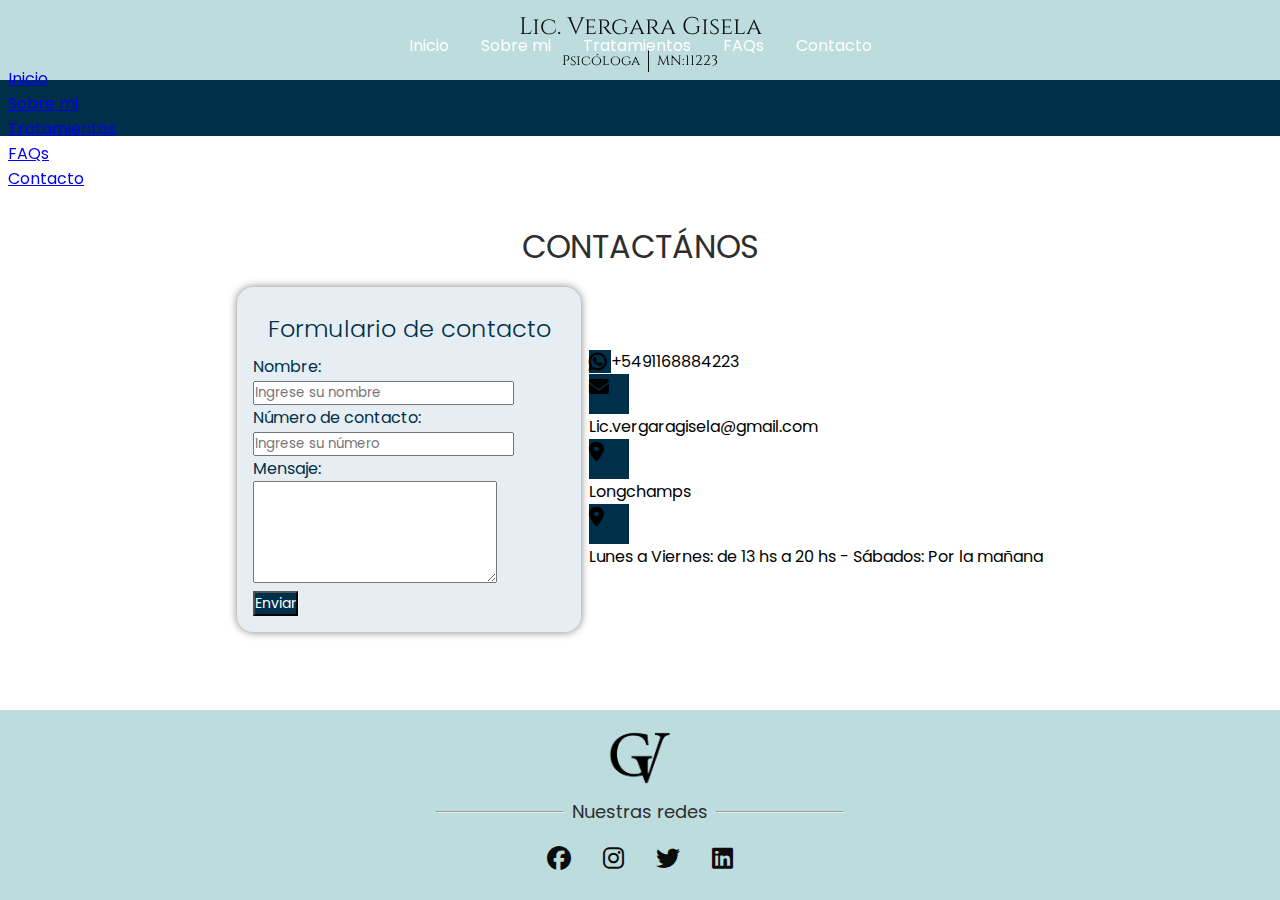
==== pages/contacto.html @ bee1c59c "V1" ====
<!DOCTYPE html>
<html lang="es">

<head>
    <meta charset="UTF-8">
    <meta name="viewport" content="width=device-width, initial-scale=1.0">
    <link rel="shortcut icon" href="./assets/img/logo_32x32.png" type="image/x-icon">
    <title>Contacto</title>
    <link href="https://cdn.jsdelivr.net/npm/bootstrap@5.1.3/dist/css/bootstrap.min.css" rel="stylesheet"
    integrity="sha384-1BmE4kWBq78iYhFldvKuhfTAU6auU8tT94WrHftjDbrCEXSU1oBoqyl2QvZ6jIW3" crossorigin="anonymous">
    <link rel="stylesheet" href="../css/estilos.css" />
    <link rel="stylesheet" href="https://cdnjs.cloudflare.com/ajax/libs/font-awesome/6.2.1/css/all.min.css">
</head>

<body>
    <header class="header">
        <div class="logo-header">
            <div class="logo">
                <p class="titulo-header">Lic. Vergara Gisela</p>
            </div>
            <div class="sub-logo">
                <p class="sub-header">Psicóloga</p>
                <div class="linea-vertical"></div>
                <p class="sub-header">MN:11223</p>
            </div>
        </div>
        <nav class="navbar"> <!-- nav bar -->
            <ul class="nav-links">
                <li><a href="../index.html">Inicio</a></li>
                <li><a href="./sobre mi.html">Sobre mi</a></li>
                <li><a href="./tratamientos.html">Tratamientos</a></li>
                <li><a href="./faqs.html">FAQs</a></li>
                <li><a href="#">Contacto</a></li>
            </ul>
            <div class="container-fluid">
                <div class="logo-mobile">
                    <div class="logo">
                        <p class="titulo-header">Lic. Vergara Gisela</p>
                    </div>
                    <div class="sub-logo">
                        <p class="sub-header">Psicóloga</p>
                        <div class="linea-vertical"></div>
                        <p class="sub-header">MN:11223</p>
                    </div>
                </div>
                <button class="navbar-toggler" type="button" data-bs-toggle="collapse"
                    data-bs-target="#collapsibleNavbar">
                    <span class="navbar-toggler-icon"><i class="fa-solid fa-bars"></i></span>
                </button>
                <div class="collapse navbar-collapse" id="collapsibleNavbar">
                    <ul class="navbar-nav">
                        <li><a href="../index.html">Inicio</a></li>
                <li><a href="./sobre mi.html">Sobre mi</a></li>
                <li><a href="./tratamientos.html">Tratamientos</a></li>
                <li><a href="./faqs.html">FAQs</a></li>
                <li><a href="#">Contacto</a></li>
                    </ul>
                </div>
            </div>
        </nav>
    </header>

    <section class="section-contacto">
        <h2>Contactános</h2>
        <div class="container">
            <!-- Inicio formulario -->
            <div class="container-form">
                <h3>Formulario de contacto</h3>
                <form action="/action_page.php">
                    <div class="mb-3 mt-3">
                        <label for="nombre" class="form-label">Nombre:</label>
                        <input type="text" class="form-control" id="nombre" placeholder="Ingrese su nombre"
                            name="nombre">
                    </div>
                    <div class="mb-3">
                        <label for="numero" class="form-label">Número de contacto:</label>
                        <input type="text" class="form-control" id="pwd" placeholder="Ingrese su número" name="numero">
                    </div>
                    <label for="mensaje">Mensaje:</label>
                    <textarea class="form-control" rows="5" id="mensaje" name="text"></textarea>
                    <div class="d-flex flex-row-reverse">
                        <button type="submit" class="btn btn-primary mt-3">Enviar</button>
                    </div>
                </form>
            </div>
            <!-- Fin formulario -->
            <!-- Inicio datos de contacto -->
            <ul class="list-group w-50 mx-50 ">
                <div class="list-group-item bg-transparent border-0">
                    <span class="d-inline-flex align-items-center justify-content-center text-white rounded m-1 me-2"
                        style="background-color: #003049; width: 40px; height: 40px;">
                        <i class="fas fa-brands fa-whatsapp fa-lg"></i>
                    </span>
                    +5491168884223
                </div>
                <div class="list-group-item bg-transparent border-0">
                    <div class="d-inline-flex align-items-center justify-content-center text-white rounded m-1 me-2"
                        style="background-color: #003049; width: 40px; height: 40px;">
                        <i class="fas fa-solid fa-envelope fa-lg"></i>
                    </div>
                    Lic.vergaragisela@gmail.com
                </div>
                <div class="list-group-item bg-transparent border-0">
                    <div class="d-inline-flex align-items-center justify-content-center text-white rounded m-1 me-2"
                        style="background-color: #003049; width: 40px; height: 40px;">
                        <i class="fas fa-solid fa-location-dot fa-lg"></i>
                    </div>
                    Longchamps
                </div>
                <div class="list-group-item bg-transparent border-0">
                    <div class="d-inline-flex align-items-center justify-content-center text-white rounded m-1 me-2"
                        style="background-color: #003049; width: 40px; height: 40px;">
                        <i class="fas fa-solid fa-clock fa-location-dot fa-lg"></i>
                    </div>
                    Lunes a Viernes: de 13 hs a 20 hs - Sábados: Por la mañana
                </div>
            </ul>
            <!-- Fin datos de contacto -->
        </div>
    </section>

    <footer class="footer">
        <div class="logo">
            <!-- <p class="titulo-footer">Lic. Vergara Gisela</p> -->
            <img src="../assets/img/logo-grande.png" alt="Logo" height="auto" width="64px">
        </div>
        <div class="footer-links">
            <div class="sub-footer">
                <hr>
                <p class="titulo-entre-lineas">Nuestras redes</p>
                <hr>
            </div>
            <div class="social-links">
                <a href="#"><i class="fab fa-facebook"></i></a>
                <a href="#"><i class="fab fa-instagram"></i></a>
                <a href="#"><i class="fab fa-twitter"></i></a>
                <a href="#"><i class="fab fa-linkedin"></i></a>
            </div>
        </div>
    </footer>

    <!-- Bundle -->
    <script src="https://cdn.jsdelivr.net/npm/bootstrap@5.1.3/dist/js/bootstrap.bundle.min.js" integrity="sha384-ka7Sk0Gln4gmtz2MlQnikT1wXgYsOg+OMhuP+IlRH9sENBO0LRn5q+8nbTov4+1p" crossorigin="anonymous"></script>
</body>
---- css/estilos.css ----
@import url('https://fonts.googleapis.com/css2?family=Cinzel:wght@400..900&family=Poppins:ital,wght@0,100;0,200;0,300;0,400;0,500;0,600;0,700;0,800;0,900;1,100;1,200;1,300;1,400;1,500;1,600;1,700;1,800;1,900&display=swap');

* {
    margin: 0px;
    padding: 0px;
    box-sizing: border-box;
    font-family: "Poppins", sans-serif;
    font-weight: 400;
    font-style: normal;
}

/*Inicio estilo de Titulos */

h1 {
    margin: 0px;
    padding: 16px;
    font-family: "Poppins", sans-serif;
    font-weight: 400;
    font-style: normal;
    font-size: 48px;
    text-align: center;
    text-transform: uppercase;
    color: #2e2e2e;
}
h2 {
    margin: 0px;
    padding: 16px;
    font-family: "Poppins", sans-serif;
    font-weight: 400;
    font-style: normal;
    font-size: 32px;
    text-align: center;
    text-transform: uppercase;
    color: #2e2e2e;
}

h3 {
    margin: 0px;
    padding: 8px;
    font-family: "Poppins", sans-serif;
    font-weight: 300;
    font-style: normal;
    font-size: 24px;
    text-align: center;
}

h4 {
    margin: 0px;
    padding: 16px 8px;
    font-family: "Poppins", sans-serif;
    font-weight: 400;
    font-style: normal;
    font-size: 16px;
    text-align: center;
}

/*Fin estilo de Titulos */

body {
    display: flex;
    flex-flow: column nowrap;
    align-content: space-between;
    width: 100%;
    margin: 0%;
    min-height: 100vh;
}

@media only screen and (min-width:961px) {
    .section-contacto {
        display: flex;
        flex-direction: column;
        /* background-color: rgb(80, 80, 80); */
        background-color: white;
        justify-content: center;
        align-items: center;
        align-content: center;
        flex-grow: 1;
        /* Permite que el main crezca para ocupar el espacio restante */
        margin-top: 128px;
        padding: 16px;
    }
    .header {
        display: flex;
        flex-direction: column;
        width: 100%;
        position: fixed;
        top: 0;
        /* Ajusta la posición en la parte superior */
        z-index: 100;
    }

    .logo-header {
        /*   background-color: #fffae0; */
        background-color: #bddcde;
        width: 100%;
        height: 80px;
        padding-top: 24px;
        padding-bottom: 16px;
        display: flex;
        flex-direction: column;
        justify-content: center;
        align-content: center;
    }

    .titulo-header {
        font-family: "Cinzel", serif;
        font-size: 24px;
        font-weight: lighter;
        color: #0c0c0c;
        padding: 0px;
        margin: 0px;
    }

    .logo {
        display: flex;
        flex-direction: row;
        justify-content: center;
        align-items: center;
    }

    .sub-logo {
        display: flex;
        flex-direction: row;
        justify-content: center;
        align-content: center;
    }

    .sub-header {
        padding: 8px;
        font-family: "Cinzel", serif;
        font-size: 14px;
        margin: 0px;
    }

    .linea-vertical {
        border-left: 1px solid #0c0c0c;
        /* Establece la línea vertical con color negro */
        height: 24px;
        /* Ajusta la altura de la línea según sea necesario */
        margin: auto 0px;
        /* Centra la línea horizontalmente */
    }

    .logo {
        cursor: pointer;
        /* cuando apoyo cursor visualizo que se puede seleccionar */
    }

    .navbar {
        background-color: #003049;
        width: 100%;
        /* ancho */
        height: 56px;
        /* alto */
        padding: 8px;
        display: flex;
        flex-direction: column;
        justify-content: center;
        align-content: center;

    }

    .nav-links {
        display: flex;
        flex-direction: row;
        list-style: none;
        justify-content: center;
        align-content: center;
        /* la lista no posee viñeta */
        font-family: "Poppins", sans-serif;
        font-weight: 400;
        font-style: normal;
        margin: 8px;
    }

    .nav-links li a {
        padding: 8px 16px;
        color: #fefefe;
        text-decoration: none;
    }

    .nav-links li:hover a {
        color: #111c1d;
        /* Cambia el color al hacer hover */
        text-decoration: none;
        /* No posee subrayado al posicionarse por encima */
    }

    .nav-links li:hover {
        background: #fefefe;
        border-radius: 16px;
    }

    .logo-mobile,
    .navbar-toggler {
        display: none;
    }
}


/* Estilos para dispositivos móviles */
@media only screen and (max-width: 960px) {
    .logo-header {
        display: none;
    }

    .titulo-header {
        font-family: "Cinzel", serif;
        font-size: 16px;
        font-weight: lighter;
        color: #fefefe;
        padding: 0px;
        margin: 0px;
    }

    .logo {
        display: flex;
        flex-direction: row;
        justify-content: center;
        align-items: center;
    }

    .sub-logo {
        display: flex;
        flex-direction: row;
        justify-content: center;
        align-content: center;
    }

    .sub-header {
        padding: 8px;
        font-family: "Cinzel", serif;
        font-size: 8px;
        margin: 0px;
        color: #fefefe;
    }

    .linea-vertical {
        border-left: 1px solid #fefefe;
        /* Establece la línea vertical con color negro */
        height: 16px;
        /* Ajusta la altura de la línea según sea necesario */
        margin: auto 0px;
        /* Centra la línea horizontalmente */
    }

    .nav-links {
        display: none;
    }

    .navbar {
        display: flex;
        flex-direction: row;
        justify-content: space-between;
        padding: 8px 24px 8px;
        background-color: #003049;
    }

    nav.open ul {
        display: flex;
    }
}

.navbar-toggler-icon {
    font-size: 24px;
    color: #fefefe;
}

/* Fin Nav */

.main-home{
    display: flex;
    flex-direction: column;
    /* background-color: rgb(80, 80, 80); */
    background-color: white;
    justify-content: center;
    align-items: center;
    align-content: center;
    flex-grow: 1;
    /* Permite que el main crezca para ocupar el espacio restante */
    margin-top: 128px;
    padding: 16px;
}

.iconos-contacto {
    text-align: center;
    font-size: 24px;
}

/*Inicio Formulario de contacto y datos */
.contacto {
    padding: 32px;
}

.container {
    display: flex;
    flex-direction: row;
    justify-content: center;
    align-items: center;
    gap: 8px;
}

.container-form {
    background-color: #e6eef4;
    width: 344px;
    height: 100%;
    padding: 16px;
    margin: 0px;
    padding: 16px;
    border-radius: 16px;
    color: #003049;
    box-shadow: 0px 0px 8px gray;
}

.btn-primary {
    background-color: #003049;
    color: #fefefe;
    font-family: "Poppins", sans-serif;
    font-weight: 400;
    font-style: normal;
    font-size: 14px;
}
@media only screen and (max-width: 960px){
    .container {
        display: flex;
        flex-direction: column;
        justify-content: center;
        align-items: center;
        gap: 8px;
    }
}
/*Fin Formulario de contacto y datos*/

/*Inicio Grilla para tratamientos */
.section-tratamientos{
    display: flex;
    flex-direction: column;
    align-items: center;
    flex-grow: 1;
    /* Permite que el main crezca para ocupar el espacio restante */
    margin-top: 128px;
    padding: 16px;
}

.galeria {
    display: grid;
    grid-template-columns: repeat(12, 72px);
    grid-template-rows: repeat(6, 72px);
    grid-gap: 24px; 
    grid-template-areas:
        "img1 img1 img1 img1 img1 img1 img2 img2 img2 img3 img3 img3"
        "img1 img1 img1 img1 img1 img1 img2 img2 img2 img3 img3 img3"
        "img1 img1 img1 img1 img1 img1 img4 img4 img4 img5 img5 img5"
        "img1 img1 img1 img1 img1 img1 img4 img4 img4 img5 img5 img5"
        "img6 img6 img6 img7 img7 img7 img8 img8 img8 img9 img9 img9"
        "img6 img6 img6 img7 img7 img7 img8 img8 img8 img9 img9 img9";
}

.item {
    /* border: #fefefe 5px solid; */
    border: black 5px solid;
    border-radius: 16px;

}
.titulo-tarjetas{
    font-family: "Poppins", sans-serif;
    font-weight: 500;
    font-style: normal;
    font-size: 24px;
    /* line-height: 20px; */
    bottom: 20%;
    right: 8%;
    max-width: 50%;
}
.item1 {
    grid-area: img1;
    background: linear-gradient(to right, transparent, #fefefe), url(../assets/img/online.jpg);
    background-size: cover;
}

.item2 {
    grid-area: img2;
    background: linear-gradient(to right, transparent, #fefefe), url(../assets/img/alcoholismo.jpg);
    background-size: cover;

}

.item3 {
    grid-area: img3;
    background: linear-gradient(to right, transparent, #fefefe), url(../assets/img/depresion.jpg);
    background-size: cover;
}

.item4 {
    grid-area: img4;
    background: linear-gradient(to right, transparent, #fefefe), url(../assets/img/ansiedad.jpg);
    background-size: cover;
}

.item5 {
    grid-area: img5;
    background: linear-gradient(to right, transparent, #fefefe), url(../assets/img/pareja.jpg);
    background-size: cover;
}

.item6 {
    grid-area: img6;
    background: linear-gradient(to right, transparent, #fefefe), url(../assets/img/panico2.jpg);
    background-size: cover;
}

.item7 {
    grid-area: img7;
    background: linear-gradient(to right, transparent, #fefefe), url(../assets/img/estres.jpg);
    background-size: cover;
}

.item8 {
    grid-area: img8;
    background: linear-gradient(to right, transparent, #fefefe), url(../assets/img/familia.jpg);
    background-size: cover;
}

.item9 {
    grid-area: img9;
    background: linear-gradient(to right, transparent, #fefefe), url(../assets/img/cognitivo-conductual.jpg);
    background-size: cover;
}

/*Fin Grilla para tratamientos */

/* Inicio FAQs */
.preguntas-frecuentes {
    flex-grow: 1;
    /* Permite que el main crezca para ocupar el espacio restante */
    margin-top: 128px;
    padding: 16px;
}

.accordion {
    margin: 0px 156px;
}

.accordion-body {
    font-family: "Poppins", sans-serif;
    font-weight: 300;
    font-style: normal;
}
.accordion-item{
    border-color: #111c1d;  
}

.accordion-button:not(.collapsed) {
    color: #003049;
    background-color: #deedee;
    box-shadow: inset 0 -1px 0 rgba(0,0,0,.125);
}

/* Fin FAQs */

/* Inicio pagina principal */
.atencion{
    display: flex;
    flex-direction: row;
    justify-content: center;
    align-content: center;
    padding: 32px;
    gap: 24px;
}
/* Fin pagina principal */

/* Inicio footer */

footer {
    display: flex;
    flex-direction: column;
    align-items: center;
    /* background-color: #FDF0D5; */
    background-color: #bddcde;
    padding: 16px 0;
    width: 100%;
    bottom: 0;
    margin-top: auto;
}

.titulo-footer {
    font-family: "Cinzel", serif;
    font-size: 24px;
    font-weight: lighter;
    color: #0c0c0c;
    margin: 0px;
}

.sub-footer {
    display: flex;
    flex-direction: row;
    align-items: center;
}

.titulo-entre-lineas {
    color: #2e2e2e;
    font-family: "Poppins", sans-serif;
    font-weight: 400;
    font-style: normal;
    font-size: 18px;
    padding: 8px;
    margin: 0px;
}

hr {
    width: 128px;
    height: 1px;
    /* Altura de la línea */
    background-color: #2e2e2e;
}

.social-links {
    display: flex;
    flex-direction: row;
    justify-content: center;
    margin: 8px;
    /* Añade margen superior para separar del contenido anterior */
}

.social-links a {
    margin: 0px 16px;
    text-align: center;
    color: #0c0c0c;
    font-size: 24px;
}

/* Fin Footer */
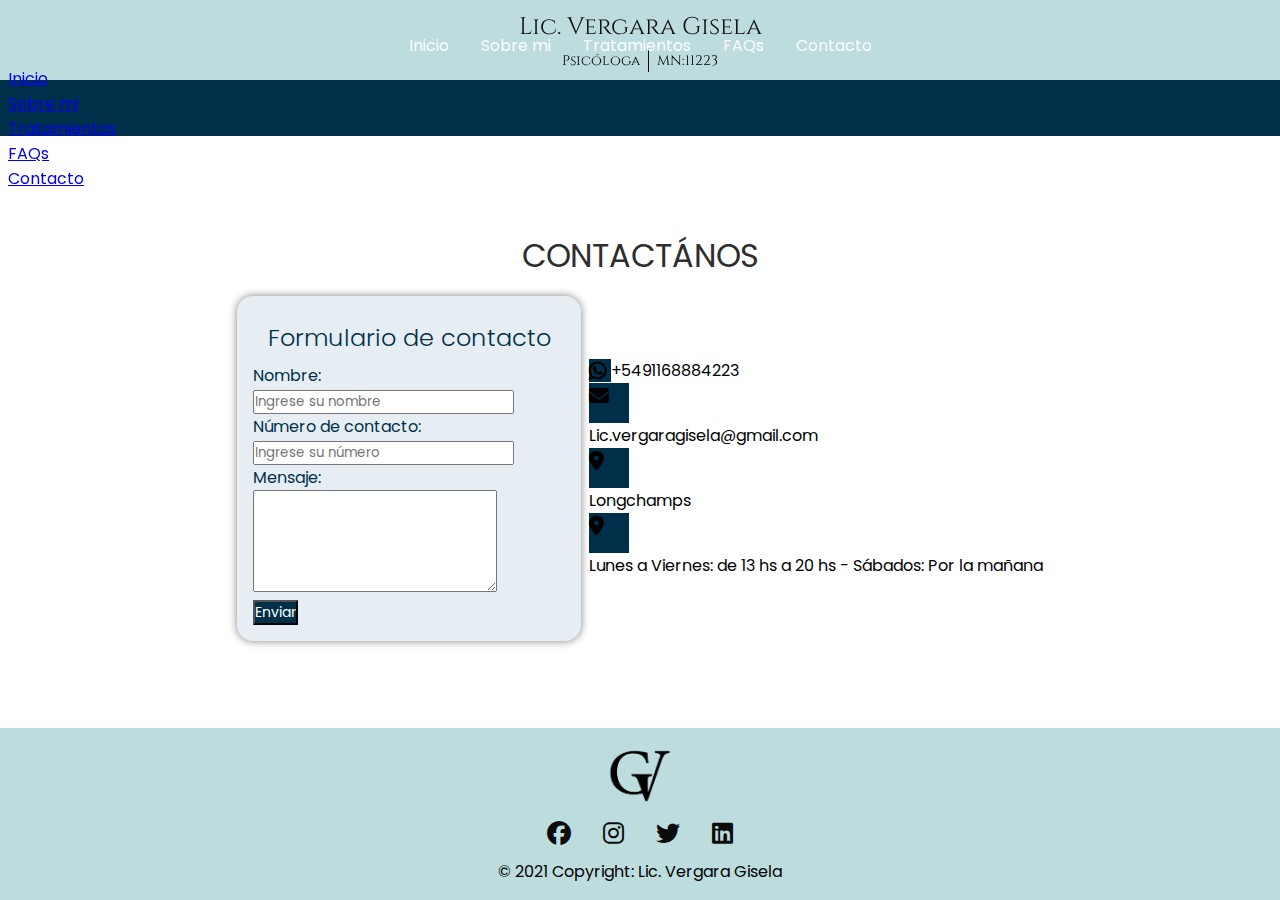
==== commit ffc329ff: "V2" ====
--- a/pages/contacto.html
+++ b/pages/contacto.html
@@ -7,7 +7,7 @@
     <link rel="shortcut icon" href="./assets/img/logo_32x32.png" type="image/x-icon">
     <title>Contacto</title>
     <link href="https://cdn.jsdelivr.net/npm/bootstrap@5.1.3/dist/css/bootstrap.min.css" rel="stylesheet"
-    integrity="sha384-1BmE4kWBq78iYhFldvKuhfTAU6auU8tT94WrHftjDbrCEXSU1oBoqyl2QvZ6jIW3" crossorigin="anonymous">
+        integrity="sha384-1BmE4kWBq78iYhFldvKuhfTAU6auU8tT94WrHftjDbrCEXSU1oBoqyl2QvZ6jIW3" crossorigin="anonymous">
     <link rel="stylesheet" href="../css/estilos.css" />
     <link rel="stylesheet" href="https://cdnjs.cloudflare.com/ajax/libs/font-awesome/6.2.1/css/all.min.css">
 </head>
@@ -50,10 +50,10 @@
                 <div class="collapse navbar-collapse" id="collapsibleNavbar">
                     <ul class="navbar-nav">
                         <li><a href="../index.html">Inicio</a></li>
-                <li><a href="./sobre mi.html">Sobre mi</a></li>
-                <li><a href="./tratamientos.html">Tratamientos</a></li>
-                <li><a href="./faqs.html">FAQs</a></li>
-                <li><a href="#">Contacto</a></li>
+                        <li><a href="./sobre mi.html">Sobre mi</a></li>
+                        <li><a href="./tratamientos.html">Tratamientos</a></li>
+                        <li><a href="./faqs.html">FAQs</a></li>
+                        <li><a href="#">Contacto</a></li>
                     </ul>
                 </div>
             </div>
@@ -85,60 +85,66 @@
             </div>
             <!-- Fin formulario -->
             <!-- Inicio datos de contacto -->
-            <ul class="list-group w-50 mx-50 ">
-                <div class="list-group-item bg-transparent border-0">
-                    <span class="d-inline-flex align-items-center justify-content-center text-white rounded m-1 me-2"
-                        style="background-color: #003049; width: 40px; height: 40px;">
-                        <i class="fas fa-brands fa-whatsapp fa-lg"></i>
-                    </span>
-                    +5491168884223
-                </div>
-                <div class="list-group-item bg-transparent border-0">
-                    <div class="d-inline-flex align-items-center justify-content-center text-white rounded m-1 me-2"
-                        style="background-color: #003049; width: 40px; height: 40px;">
-                        <i class="fas fa-solid fa-envelope fa-lg"></i>
+            <div class="container-datos mb-3 mt-3">
+                <ul class="list-group">
+                    <div class="list-group-item bg-transparent border-0">
+                        <span
+                            class="d-inline-flex align-items-center justify-content-center text-white rounded m-1 me-2"
+                            style="background-color: #003049; width: 40px; height: 40px;">
+                            <i class="fas fa-brands fa-whatsapp fa-lg"></i>
+                        </span>
+                        +5491168884223
                     </div>
-                    Lic.vergaragisela@gmail.com
-                </div>
-                <div class="list-group-item bg-transparent border-0">
-                    <div class="d-inline-flex align-items-center justify-content-center text-white rounded m-1 me-2"
-                        style="background-color: #003049; width: 40px; height: 40px;">
-                        <i class="fas fa-solid fa-location-dot fa-lg"></i>
+                    <div class="list-group-item bg-transparent border-0">
+                        <div class="d-inline-flex align-items-center justify-content-center text-white rounded m-1 me-2"
+                            style="background-color: #003049; width: 40px; height: 40px;">
+                            <i class="fas fa-solid fa-envelope fa-lg"></i>
+                        </div>
+                        Lic.vergaragisela@gmail.com
                     </div>
-                    Longchamps
-                </div>
-                <div class="list-group-item bg-transparent border-0">
-                    <div class="d-inline-flex align-items-center justify-content-center text-white rounded m-1 me-2"
-                        style="background-color: #003049; width: 40px; height: 40px;">
-                        <i class="fas fa-solid fa-clock fa-location-dot fa-lg"></i>
+                    <div class="list-group-item bg-transparent border-0">
+                        <div class="d-inline-flex align-items-center justify-content-center text-white rounded m-1 me-2"
+                            style="background-color: #003049; width: 40px; height: 40px;">
+                            <i class="fas fa-solid fa-location-dot fa-lg"></i>
+                        </div>
+                        Longchamps
                     </div>
-                    Lunes a Viernes: de 13 hs a 20 hs - Sábados: Por la mañana
-                </div>
-            </ul>
+                    <div class="list-group-item bg-transparent border-0">
+                        <div class="d-inline-flex align-items-center justify-content-center text-white rounded m-1 me-2"
+                            style="background-color: #003049; width: 40px; height: 40px;">
+                            <i class="fas fa-solid fa-clock fa-location-dot fa-lg"></i>
+                        </div>
+                        Lunes a Viernes: de 13 hs a 20 hs - Sábados: Por la mañana
+                    </div>
+                </ul>
+            </div>
             <!-- Fin datos de contacto -->
         </div>
     </section>
 
+    <!-- Footer -->
     <footer class="footer">
         <div class="logo">
             <!-- <p class="titulo-footer">Lic. Vergara Gisela</p> -->
             <img src="../assets/img/logo-grande.png" alt="Logo" height="auto" width="64px">
         </div>
-        <div class="footer-links">
-            <div class="sub-footer">
-                <hr>
-                <p class="titulo-entre-lineas">Nuestras redes</p>
-                <hr>
-            </div>
-            <div class="social-links">
-                <a href="#"><i class="fab fa-facebook"></i></a>
-                <a href="#"><i class="fab fa-instagram"></i></a>
-                <a href="#"><i class="fab fa-twitter"></i></a>
-                <a href="#"><i class="fab fa-linkedin"></i></a>
-            </div>
+        <div class="social-links">
+            <a href="#"><i class="fab fa-facebook"></i></a>
+            <a href="#"><i class="fab fa-instagram"></i></a>
+            <a href="#"><i class="fab fa-twitter"></i></a>
+            <a href="#"><i class="fab fa-linkedin"></i></a>
         </div>
+        </div>
+        <!-- Copyright -->
+        <div class="text-center p-3">
+            © 2021 Copyright: Lic. Vergara Gisela
+        </div>
+        <!-- Copyright -->
     </footer>
+    <!-- Fin Footer -->
 
     <!-- Bundle -->
-    <script src="https://cdn.jsdelivr.net/npm/bootstrap@5.1.3/dist/js/bootstrap.bundle.min.js" integrity="sha384-ka7Sk0Gln4gmtz2MlQnikT1wXgYsOg+OMhuP+IlRH9sENBO0LRn5q+8nbTov4+1p" crossorigin="anonymous"></script>
+    <script src="https://cdn.jsdelivr.net/npm/bootstrap@5.1.3/dist/js/bootstrap.bundle.min.js"
+        integrity="sha384-ka7Sk0Gln4gmtz2MlQnikT1wXgYsOg+OMhuP+IlRH9sENBO0LRn5q+8nbTov4+1p"
+        crossorigin="anonymous"></script>
 </body>--- a/css/estilos.css
+++ b/css/estilos.css
@@ -22,6 +22,7 @@
     text-transform: uppercase;
     color: #2e2e2e;
 }
+
 h2 {
     margin: 0px;
     padding: 16px;
@@ -79,6 +80,7 @@
         margin-top: 128px;
         padding: 16px;
     }
+
     .header {
         display: flex;
         flex-direction: column;
@@ -268,7 +270,7 @@
 
 /* Fin Nav */
 
-.main-home{
+.main-home {
     display: flex;
     flex-direction: column;
     /* background-color: rgb(80, 80, 80); */
@@ -320,7 +322,8 @@
     font-style: normal;
     font-size: 14px;
 }
-@media only screen and (max-width: 960px){
+
+@media only screen and (max-width: 960px) {
     .container {
         display: flex;
         flex-direction: column;
@@ -329,10 +332,11 @@
         gap: 8px;
     }
 }
+
 /*Fin Formulario de contacto y datos*/
 
 /*Inicio Grilla para tratamientos */
-.section-tratamientos{
+.section-tratamientos {
     display: flex;
     flex-direction: column;
     align-items: center;
@@ -346,7 +350,7 @@
     display: grid;
     grid-template-columns: repeat(12, 72px);
     grid-template-rows: repeat(6, 72px);
-    grid-gap: 24px; 
+    grid-gap: 24px;
     grid-template-areas:
         "img1 img1 img1 img1 img1 img1 img2 img2 img2 img3 img3 img3"
         "img1 img1 img1 img1 img1 img1 img2 img2 img2 img3 img3 img3"
@@ -362,7 +366,8 @@
     border-radius: 16px;
 
 }
-.titulo-tarjetas{
+
+.titulo-tarjetas {
     font-family: "Poppins", sans-serif;
     font-weight: 500;
     font-style: normal;
@@ -372,6 +377,7 @@
     right: 8%;
     max-width: 50%;
 }
+
 .item1 {
     grid-area: img1;
     background: linear-gradient(to right, transparent, #fefefe), url(../assets/img/online.jpg);
@@ -437,29 +443,42 @@
     padding: 16px;
 }
 
-.accordion {
+@media only screen and (min-width: 992px){
+    .accordion {
+        margin: 0px 156px
+    }
+}
+
+@media only screen and (max-width: 991px){
+    .accordion {
+        margin: 0px 32px
+    }
+}
+
+/* .accordion {
     margin: 0px 156px;
-}
+} */
 
 .accordion-body {
     font-family: "Poppins", sans-serif;
     font-weight: 300;
     font-style: normal;
 }
-.accordion-item{
-    border-color: #111c1d;  
+
+.accordion-item {
+    border-color: #111c1d;
 }
 
 .accordion-button:not(.collapsed) {
     color: #003049;
     background-color: #deedee;
-    box-shadow: inset 0 -1px 0 rgba(0,0,0,.125);
+    box-shadow: inset 0 -1px 0 rgba(0, 0, 0, .125);
 }
 
 /* Fin FAQs */
 
 /* Inicio pagina principal */
-.atencion{
+.atencion {
     display: flex;
     flex-direction: row;
     justify-content: center;
@@ -467,6 +486,7 @@
     padding: 32px;
     gap: 24px;
 }
+
 /* Fin pagina principal */
 
 /* Inicio footer */
@@ -491,29 +511,6 @@
     margin: 0px;
 }
 
-.sub-footer {
-    display: flex;
-    flex-direction: row;
-    align-items: center;
-}
-
-.titulo-entre-lineas {
-    color: #2e2e2e;
-    font-family: "Poppins", sans-serif;
-    font-weight: 400;
-    font-style: normal;
-    font-size: 18px;
-    padding: 8px;
-    margin: 0px;
-}
-
-hr {
-    width: 128px;
-    height: 1px;
-    /* Altura de la línea */
-    background-color: #2e2e2e;
-}
-
 .social-links {
     display: flex;
     flex-direction: row;
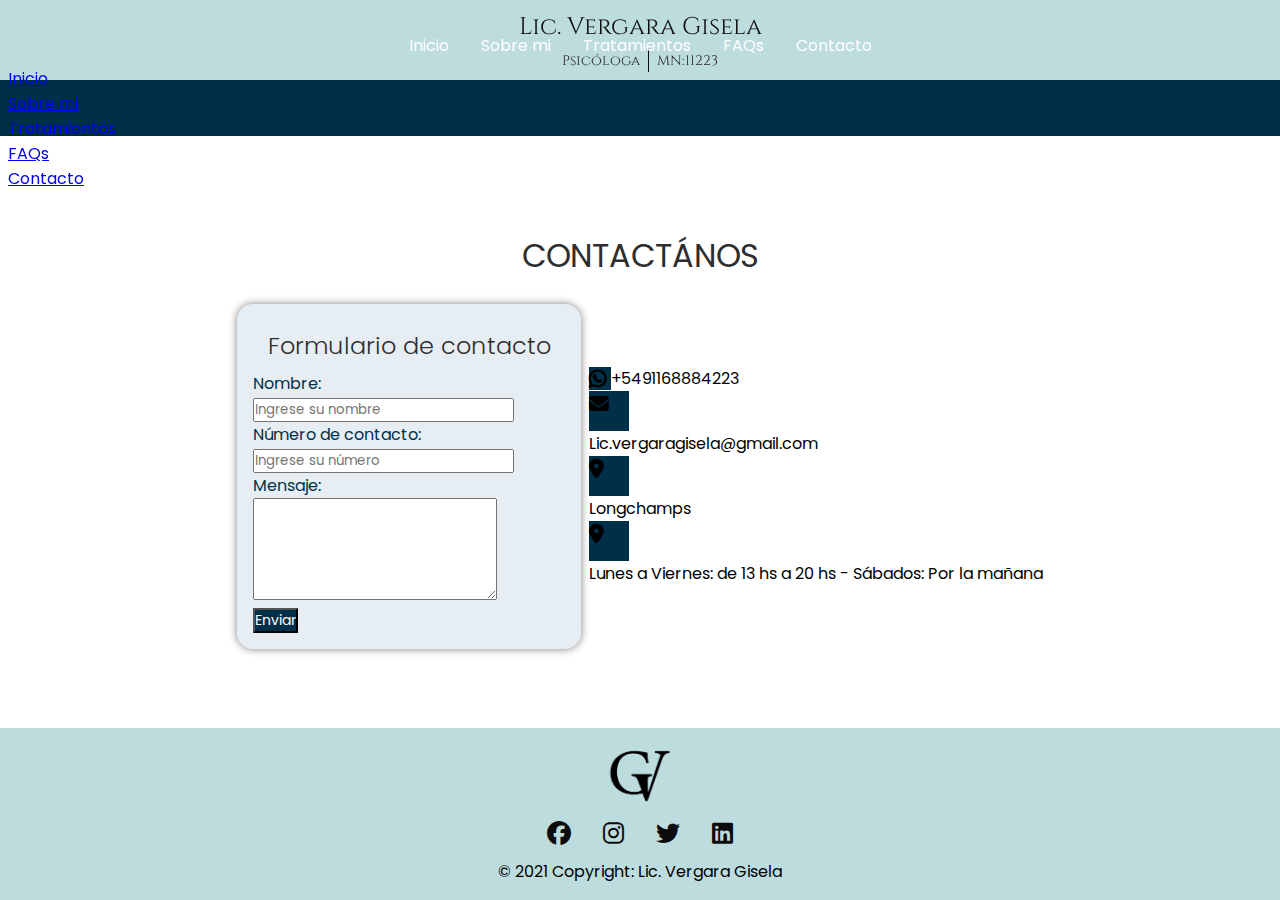
==== commit e8719336: "V13 arreglo de margenes, estilos y errores" ====
--- a/pages/contacto.html
+++ b/pages/contacto.html
@@ -27,7 +27,7 @@
         <nav class="navbar"> <!-- nav bar -->
             <ul class="nav-links">
                 <li><a href="../index.html">Inicio</a></li>
-                <li><a href="./sobre mi.html">Sobre mi</a></li>
+                <li><a href="./sobre-mi.html">Sobre mi</a></li>
                 <li><a href="./tratamientos.html">Tratamientos</a></li>
                 <li><a href="./faqs.html">FAQs</a></li>
                 <li><a href="#">Contacto</a></li>
@@ -50,7 +50,7 @@
                 <div class="collapse navbar-collapse" id="collapsibleNavbar">
                     <ul class="navbar-nav">
                         <li><a href="../index.html">Inicio</a></li>
-                        <li><a href="./sobre mi.html">Sobre mi</a></li>
+                        <li><a href="./sobre-mi.html">Sobre mi</a></li>
                         <li><a href="./tratamientos.html">Tratamientos</a></li>
                         <li><a href="./faqs.html">FAQs</a></li>
                         <li><a href="#">Contacto</a></li>
@@ -61,7 +61,9 @@
     </header>
 
     <section class="section-contacto">
+        <div class="titulos-secciones">
         <h2>Contactános</h2>
+    </div>
         <div class="container">
             <!-- Inicio formulario -->
             <div class="container-form">
--- a/css/estilos.css
+++ b/css/estilos.css
@@ -43,9 +43,11 @@
     font-style: normal;
     font-size: 24px;
     text-align: center;
-}
-
-h4 {
+    color: #2e2e2e;
+}
+
+h4,
+p {
     margin: 0px;
     padding: 16px 8px;
     font-family: "Poppins", sans-serif;
@@ -53,7 +55,23 @@
     font-style: normal;
     font-size: 16px;
     text-align: center;
-}
+    color: #2e2e2e;
+}
+
+@media only screen and (min-width:961px) {
+    .titulos-secciones {
+        margin-top: 128px;
+        padding: 8px;
+    }
+}
+
+@media only screen and (max-width: 960px) {
+    .titulos-secciones {
+        margin-top: 8px;
+        padding: 8px;
+    }
+}
+
 
 /*Fin estilo de Titulos */
 
@@ -66,8 +84,11 @@
     min-height: 100vh;
 }
 
+
 @media only screen and (min-width:961px) {
-    .section-contacto {
+
+    .section-contacto,
+    .container-perfil {
         display: flex;
         flex-direction: column;
         /* background-color: rgb(80, 80, 80); */
@@ -77,7 +98,6 @@
         align-content: center;
         flex-grow: 1;
         /* Permite que el main crezca para ocupar el espacio restante */
-        margin-top: 128px;
         padding: 16px;
     }
 
@@ -346,110 +366,72 @@
     padding: 16px;
 }
 
+.item {
+    display: flex;
+    align-items: center;
+    justify-content: center;
+
+    border-radius: 8px;
+    transition: transform 0.3s ease-in-out;
+
+
+    background-size: cover;
+    background-position: center;
+    background-repeat: no-repeat;
+}
+
+.titulo-tarjetas {
+    font-size: 24px;
+    font-weight: bold;
+    padding: 8px;
+    border-radius: 8px;
+    text-align: center;
+    background-color: #002f4944;
+    text-transform: uppercase;
+    color: #fefefe;
+}
+
+.item:hover {
+    filter: opacity(0.9);
+    transform: scale(1.04);
+}
+
 .galeria {
     display: grid;
-    grid-template-columns: repeat(12, 72px);
-    grid-template-rows: repeat(6, 72px);
-    grid-gap: 24px;
-    grid-template-areas:
-        "img1 img1 img1 img1 img1 img1 img2 img2 img2 img3 img3 img3"
-        "img1 img1 img1 img1 img1 img1 img2 img2 img2 img3 img3 img3"
-        "img1 img1 img1 img1 img1 img1 img4 img4 img4 img5 img5 img5"
-        "img1 img1 img1 img1 img1 img1 img4 img4 img4 img5 img5 img5"
-        "img6 img6 img6 img7 img7 img7 img8 img8 img8 img9 img9 img9"
-        "img6 img6 img6 img7 img7 img7 img8 img8 img8 img9 img9 img9";
-}
-
-.item {
-    /* border: #fefefe 5px solid; */
-    border: black 5px solid;
-    border-radius: 16px;
-
-}
-
-.titulo-tarjetas {
-    font-family: "Poppins", sans-serif;
-    font-weight: 500;
-    font-style: normal;
-    font-size: 24px;
-    /* line-height: 20px; */
-    bottom: 20%;
-    right: 8%;
-    max-width: 50%;
-}
-
-.item1 {
-    grid-area: img1;
-    background: linear-gradient(to right, transparent, #fefefe), url(../assets/img/online.jpg);
-    background-size: cover;
-}
-
-.item2 {
-    grid-area: img2;
-    background: linear-gradient(to right, transparent, #fefefe), url(../assets/img/alcoholismo.jpg);
-    background-size: cover;
-
-}
-
-.item3 {
-    grid-area: img3;
-    background: linear-gradient(to right, transparent, #fefefe), url(../assets/img/depresion.jpg);
-    background-size: cover;
-}
-
-.item4 {
-    grid-area: img4;
-    background: linear-gradient(to right, transparent, #fefefe), url(../assets/img/ansiedad.jpg);
-    background-size: cover;
-}
-
-.item5 {
-    grid-area: img5;
-    background: linear-gradient(to right, transparent, #fefefe), url(../assets/img/pareja.jpg);
-    background-size: cover;
-}
-
-.item6 {
-    grid-area: img6;
-    background: linear-gradient(to right, transparent, #fefefe), url(../assets/img/panico2.jpg);
-    background-size: cover;
-}
-
-.item7 {
-    grid-area: img7;
-    background: linear-gradient(to right, transparent, #fefefe), url(../assets/img/estres.jpg);
-    background-size: cover;
-}
-
-.item8 {
-    grid-area: img8;
-    background: linear-gradient(to right, transparent, #fefefe), url(../assets/img/familia.jpg);
-    background-size: cover;
-}
-
-.item9 {
-    grid-area: img9;
-    background: linear-gradient(to right, transparent, #fefefe), url(../assets/img/cognitivo-conductual.jpg);
-    background-size: cover;
+    grid-template-columns: repeat(auto-fill, minmax(250px, 1fr));
+    grid-auto-rows: minmax(200px, auto);
+    gap: 24px;
+    padding-bottom: 16px;
+    grid-auto-flow: dense;
+    /* busca la manera de acomodar elementos en el grid */
+    /* margin: 0px 156px 0px; */
+    margin: 0px 16px 0px;
+}
+
+@media (min-width: 961px) {
+    .galeria{
+        margin: 0px 156px 0px;
+    }
+    .wide {
+        grid-column: span 3;
+    }
+
+    .tall {
+        grid-row: span 2;
+    }
 }
 
 /*Fin Grilla para tratamientos */
 
 /* Inicio FAQs */
-.preguntas-frecuentes {
-    flex-grow: 1;
-    /* Permite que el main crezca para ocupar el espacio restante */
-    margin-top: 128px;
-    padding: 16px;
-}
-
-@media only screen and (min-width: 992px){
+
+@media only screen and (min-width: 992px) {
     .accordion {
         margin: 0px 156px
     }
 }
 
-@media only screen and (max-width: 991px){
+@media only screen and (max-width: 991px) {
     .accordion {
         margin: 0px 32px
     }
@@ -484,10 +466,31 @@
     justify-content: center;
     align-content: center;
     padding: 32px;
-    gap: 24px;
+    gap: 32px;
+}
+
+.titulo-card {
+    font-weight: bold;
+    text-transform: uppercase;
+    padding-bottom: 8px;
+}
+
+.card-img-top {
+    height: 190px;
+    width: auto;
+    background-size: cover;
+    background-position: center;
+    background-repeat: no-repeat;
+}
+
+.card-home {
+    border-radius: 8px;
+    border-color: #669bbc;
+    background-color: #f6feff;
 }
 
 /* Fin pagina principal */
+
 
 /* Inicio footer */
 
@@ -526,4 +529,4 @@
     font-size: 24px;
 }
 
-/* Fin Footer */+/* Fin footer */